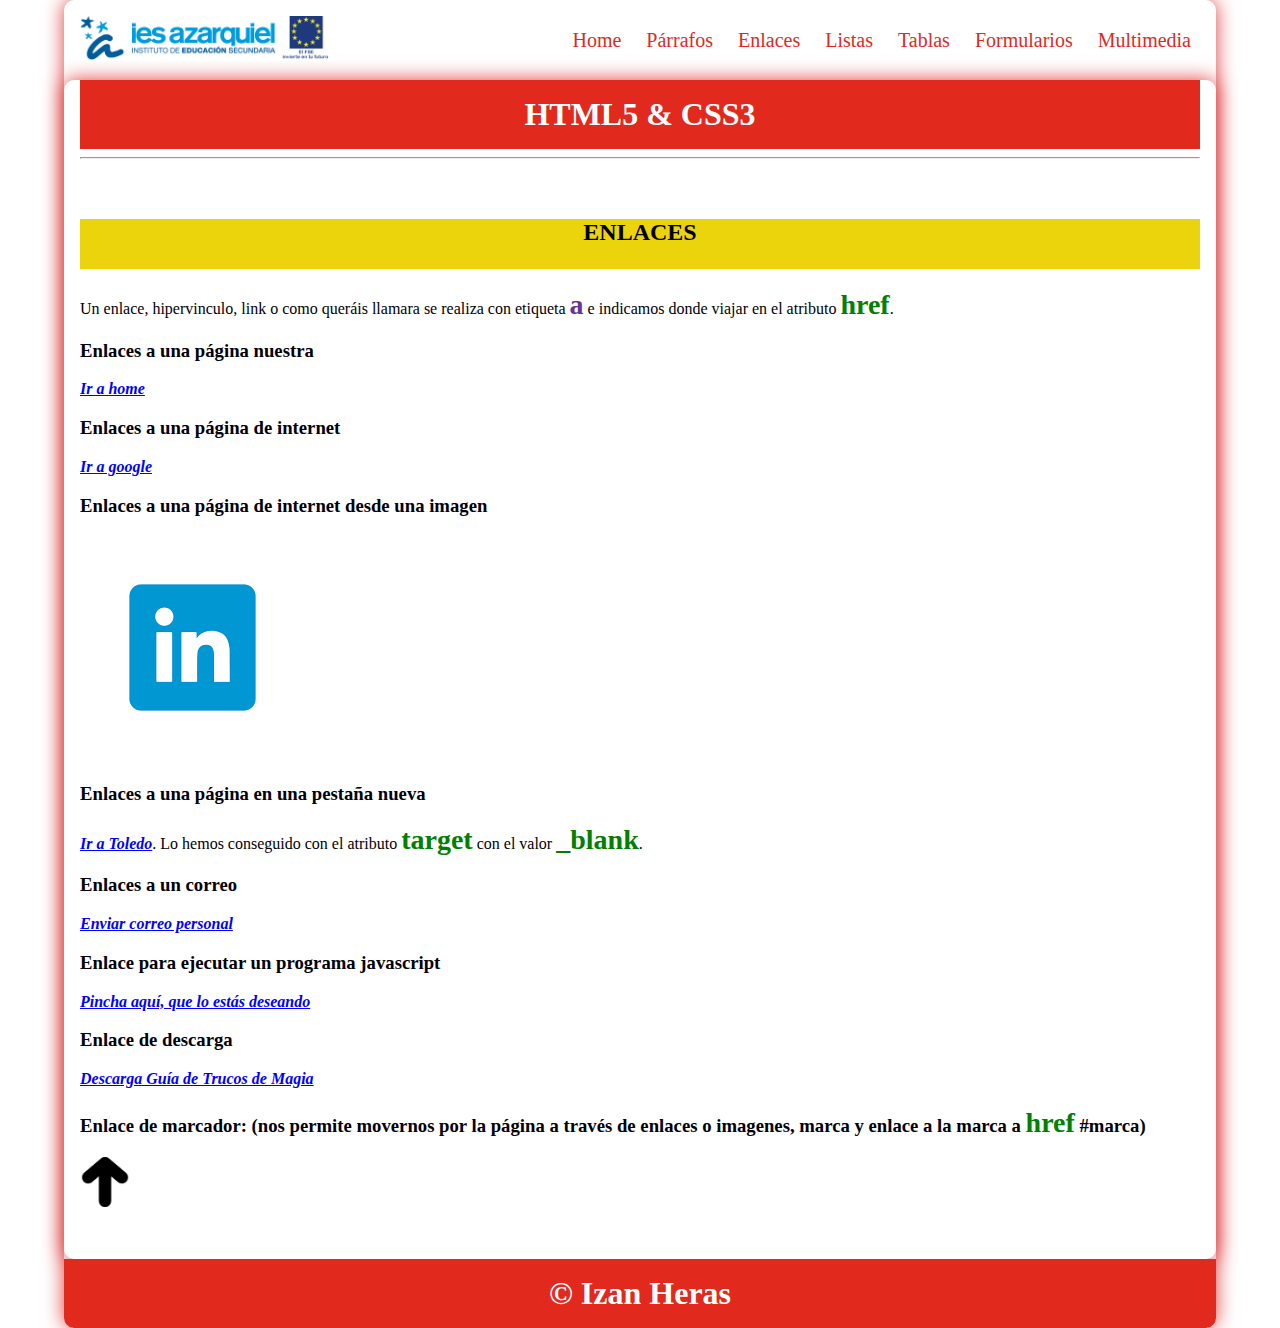
==== enlaces.html @ ed9e3210 "primercommit" ====
<!DOCTYPE html>
<html lang="en">

<head>
    <meta charset="UTF-8">
    <meta name="viewport" content="width=device-width, initial-scale=1.0">
    <title>Curso HTML5-CSS3</title>
    <link rel="stylesheet" href="css/style.css">
</head>

<body>
    <div class="container shadow">
        <header>
            <a name="top" />
            <div class="row align-items-center">
                <div class="col-3"><img src="img/logoiesfseif.png" alt="logo" width="250"></div>
                <div class="col-9">
                    <span id="btnmenu" onclick="opendrawer()">&#9776;</span>
                    <nav id="menu">
                        <ul class="text-right">
                            <li>
                                <a href="index.html">
                                    Home
                                </a>
                            </li>
                            <li>
                                <a href="parrafo.html">
                                    Párrafos
                                </a>
                            </li>
                            <li>
                                <a href="enlaces.html">
                                    Enlaces
                                </a>
                            </li>
                            <li>
                                <a href="listas.html">
                                    Listas
                                </a>
                            </li>
                            <li>
                                <a href="tablas.html">
                                    Tablas
                                </a>
                            </li>
                            <li>
                                <a href="formularios.html">
                                    Formularios
                                </a>
                            </li>
                            <li>
                                <a href="multimedia.html">
                                    Multimedia
                                </a>
                            </li>
                        </ul>
                    </nav>
                </div>
            </div>


        </header>
        <main class="shadow">
            <div class="px-3">
                <h1 class="text-center bg-azul-o text-white py-3">HTML5 & CSS3</h1>
            </div>
            <div class="px-3">
                <hr>
            </div>
            <div class="p-3">
                <div id="enlaces" class="py-3">
                    <h2 class="text-center bg-yellow">ENLACES</h2>
                    <p>Un enlace, hipervinculo, link o como queráis llamara se realiza con etiqueta <span
                            class="etiqueta">a</span> e indicamos donde viajar en el atributo <span
                            class="atributo">href</span>.</p>
                    <h3>Enlaces a una página nuestra</h3>
                    <a href="index.html">Ir a home</a>
                    <h3>Enlaces a una página de internet</h3>
                    <a href="https://www.google.es">Ir a google</a>
                    <h3>Enlaces a una página de internet desde una imagen</h3>
                    <a href="https://www.linkedin.com/in/izan-heras-carrasco-7b918023a/" target="_blank"><img src="img/linkedin.png" alt="Ir a linkedin"></a>
                    <h3>Enlaces a una página en una pestaña nueva</h3>
                    <a href="https://www.toledo.es" target="_blank">Ir a Toledo</a>. Lo hemos conseguido con el atributo <span class="atributo">target</span> con el valor <span class="atributo">_blank</span>.
                    <h3>Enlaces a un correo</h3>
                    <a href="mailto:alumno.651378@ies-azarquiel.es">Enviar correo personal</a>
                    <h3>Enlace para ejecutar un programa javascript</h3>
                    <a href="javascript/java.html" target="_blank">Pincha aquí, que lo estás deseando</a>
                    <h3>Enlace de descarga</h3>
                    <a href="multimedia/Trucos con Cartas, Manual de Teoría Mágica + 15 Increíbles Movimientos con tus Cartas, Miquel Roman.pdf">Descarga Guía de Trucos de Magia</a>
                    <h3>Enlace de marcador: (nos permite movernos por la página a través de enlaces o imagenes, marca y enlace a la marca a <span class="atributo">href</span> #marca)</h3>
                    <p><a href="#top"><img src="img/flechaarriba.png" alt="Principio de la página" width=50px></a></p>
                </div>
            </div>

        </main>
        <footer>
            <h1 class="bg-azul-o text-center text-white py-3">&copy; Izan Heras</h1>
        </footer>
    </div>
    <script>
        function opendrawer() {
            document.getElementById('menu').style.display = 'block';
            document.getElementById('menu').style.witdh = '100%';
        }
    </script>
</body>

</html>
---- css/style.css ----
body {
    margin: 0;
}

* {
    box-sizing: border-box;
    color: rgb(1, 0, 8);
}

/* For desktop: */
.container {
    width: 90%;
    margin: 0 auto;
}

/* For mobile: */
@media screen and (max-width: 1000px) {
    .container {
        width: 100%;
    }
}

/* For desktop: */
.row {
    display: flex;
    justify-content: space-between;
    align-items: center;
}

/* For mobile: */
@media screen and (max-width: 1000px) {
    .row {
        flex-wrap: wrap;
    }
}

.justify-content-between {
    justify-content: space-between;
}

.align-items-center {
    align-items: center;
}

/* For desktop: */
.col-1 {
    width: 8.33%;
}

.col-2 {
    width: 16.66%;
}

.col-3 {
    width: 25%;
}

.col-4 {
    width: 33.33%;
}

.col-5 {
    width: 41.66%;
}

.col-6 {
    width: 50%;
}

.col-7 {
    width: 58.33%;
}

.col-8 {
    width: 66.66%;
}

.col-9 {
    width: 75%;
}

.col-10 {
    width: 83.33%;
}

.col-11 {
    width: 91.66%;
}

.col-12 {
    width: 100%;
}

/* For mobile: */
@media only screen and (max-width: 1000px) {
    [class*="col-"] {
        width: 100%;
    }
}

/* For desktop: */
[class*="col-"] {
    padding: 15px;
}

.shadow {
    box-shadow: 0 0 20px rgb(221, 59, 59);
    border-radius: 10px;
}

nav ul {
    padding: 0;
    margin: 0;
    list-style-type: none;
}

nav li {
    display: inline;
    padding: 10px;
    font-size: 20px;
}

/* For mobile: */
@media screen and (max-width: 1000px) {
    nav li {
        display: flex;
        justify-content: center;
        font-size: 30px;
    }

    nav ul {
        background-color: rgb(243, 251, 254);
    }
}

#menu li a {
    color: #E1291E;
}

nav li:hover {
    background-color: #000000;
    border-radius: 5px;
}

.text-right {
    text-align: right;
}

a {
    text-decoration: none;
}

.text-center {
    text-align: center;
}

.py-3 {
    padding: 16px 0;
}

.px-3 {
    padding: 0 16px;
}

.p-3 {
    padding: 16px;
}

.py-4 {
    margin: 0 auto;
}

.bg-azul-o {
    background-color: #E1291E;
}

.bg-azul-c {
    background-color: rgb(240, 249, 252);
}

.bg-orange {
    background-color: orange;
}

.text-white {
    color: white;
}

.text-red {
    color: red;
    font-size: 30px;
    background-color: cyan;
}

footer h1 {
    border-bottom-left-radius: 10px;
}

footer h1 {
    border-bottom-right-radius: 10px;
}

h1 {
    margin: 0;
}

h2 {
    height: 50px;
}

#btnmenu {
    font-size: 40px;
    display: none;
}

/* For mobile: */
@media screen and (max-width: 1000px) {
    #btnmenu {
        display: inline;
    }

    #menu {
        display: none;
    }
}

@media screen and (max-width: 1600px) and (min-width: 1000px) {
    #menu {
        display: block;
    }
}

.etiqueta {
    font-size: 28px;
    color: rebeccapurple;
    font-weight: bold;
}

.atributo {
    font-size: 28px;
    color: green;
    font-weight: bold;
}

#enlaces a {
    color: blue;
    font-style: italic;
    font-weight: bold;
    text-decoration: underline;
}

.bg-yellow {
    background-color: #ebd40b;
}

#parrafo {
    background-color: #caeb0b;
}

#listas .customdes li {
    list-style-type: square;
}

#listas .customdes li li {
    list-style-type: disc;
}

#listas .customdes li li li {
    list-style-type: circle;
}

#listas .customord li {
    list-style-type: upper-roman;
}

#listas .customord li li {
    list-style-type: upper-alpha;
}

#listas .customord li li li {
    list-style-type: decimal;
}

#listas .customenl li li li a {
    color: blue;
    font-style: italic;
    font-weight: bold;
    text-decoration: underline;
}

#listas .img-youtube {
    list-style: none;
    list-style-image: url("/img/youtubelogo.png");
}

#listas .img-azarquiel {
    list-style: none;
    list-style-image: url("/img/logoazarquiel.jpg");
}

#horario {
    margin: 0 auto;
    width: 80%;
    text-align: center;
}

.sisi {
    background-color: #0080ff;
}

.bbdd {
    background-color: #64aa97;
}

.prog {
    background-color: #d2d26e;
}

.lmsg {
    background-color: #64b4ef;
}

.sasp {
    background-color: #d3d2fa;
}

.pimd {
    background-color: #bf7678;
}

.ipe {
    background-color: #eff0c8;
}

.ipcg {
    background-color: #01df00;
}

.ende {
    background-color: #96dc96;
}
.dasp {
    background-color: #ffa264;
}
.tablahor{
    background-color: #f0f0f0;
}
#horario th{
    color: #207c79;
}
#horario th em{
    color: #207c79;
    font-size: 21px;
}
#horario td strong{
    color: #207c79;
}
.color1{
    color: #207c79;
}
.formlogin{
    width: 30%;
    float: left;
}
.formregist{
    width: 50%;
    float: right;
}
.formlogin legend{
    background-color: red;
    color: white;
    font-weight: bold;
    font-size: 20px;
}
.formregist legend{
    background-color: red;
    color: white;
    font-weight: bold;
    font-size: 20px;
}
.cb{
    clear: both;
}
#form1{
    display: block;
    justify-content: center;
    align-items: center;
    
}
.formhtml5{
    display: flex;
    justify-content: center;
    align-items: center;
}
.formhtml5 legend{
    background-color: red;
    color: white;
    font-weight: bold;
    font-size: 20px;
}
form fieldset{
    background-color: #fff175;
    box-shadow:0 0 20px rgb(0, 0, 0);
}
.formhtml5 label{
    background-color: red;
    color: white;
    border-radius: 3px;
    font-weight: bold;
}
.btn-chulo{
    background-color: black;
    border-radius: 10px;
    font-size: 20px;
    color: white;
}
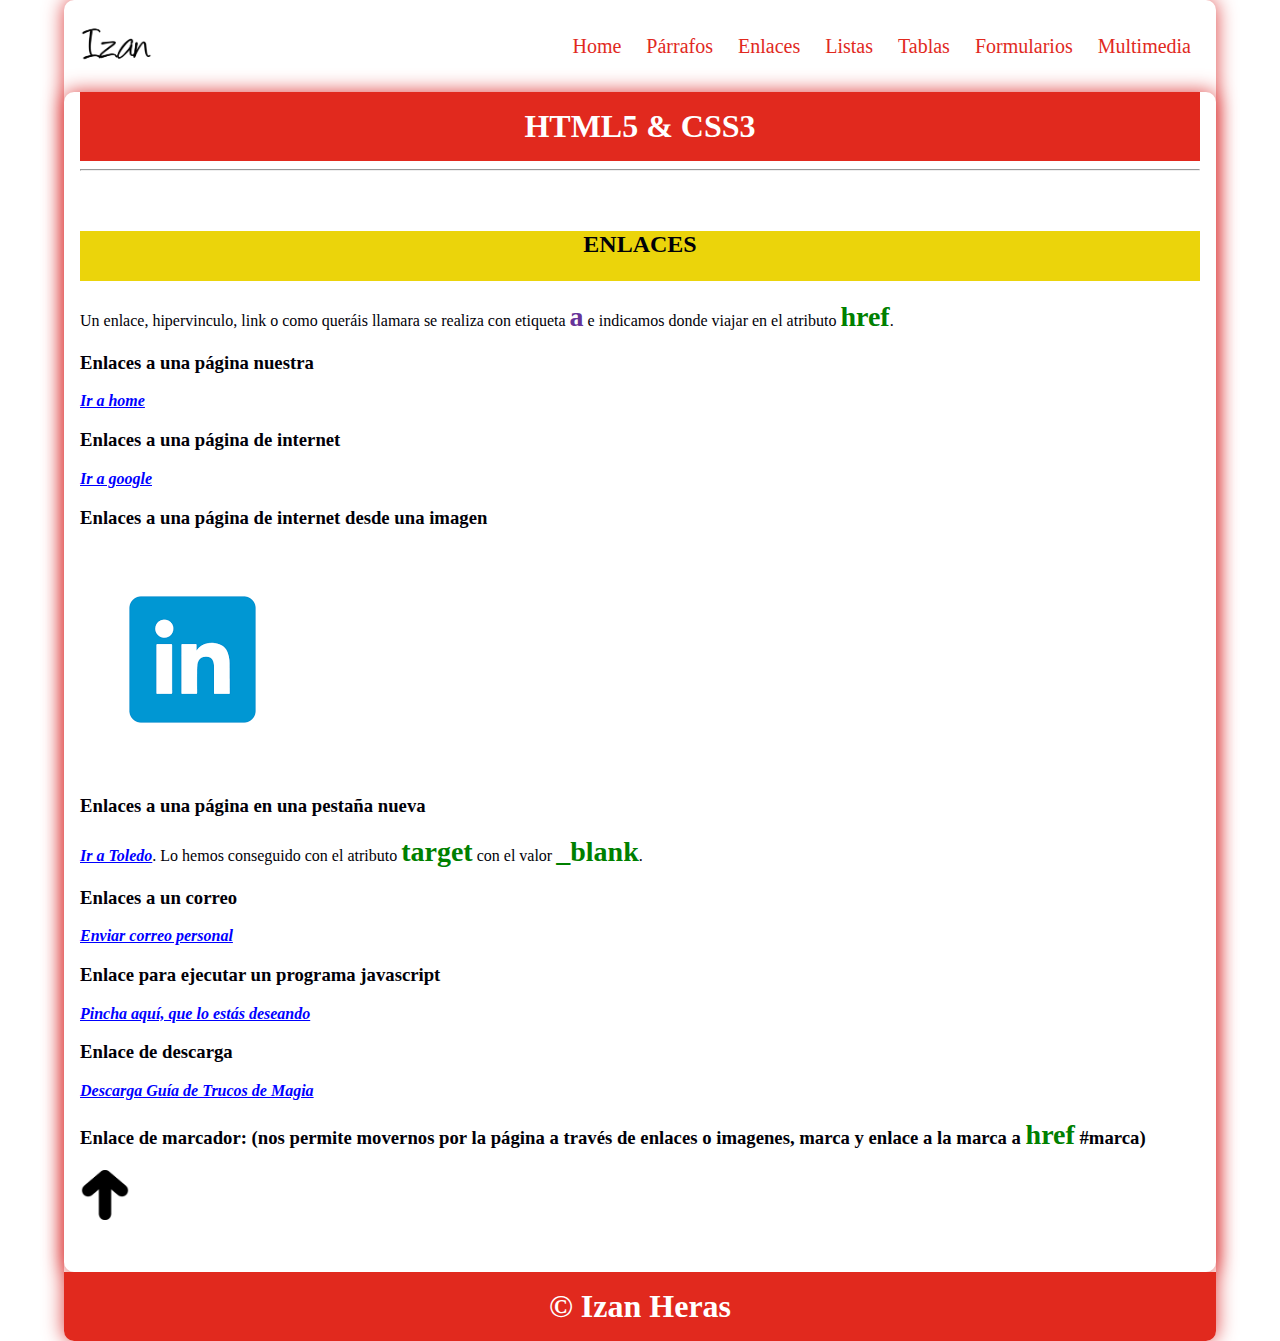
==== commit e0abc89f: "retoquegeneral1" ====
--- a/enlaces.html
+++ b/enlaces.html
@@ -13,7 +13,7 @@
         <header>
             <a name="top" />
             <div class="row align-items-center">
-                <div class="col-3"><img src="img/logoiesfseif.png" alt="logo" width="250"></div>
+                <div class="col-3"><img src="img/izan.png" alt="logo" width="75"></div>
                 <div class="col-9">
                     <span id="btnmenu" onclick="opendrawer()">&#9776;</span>
                     <nav id="menu">
